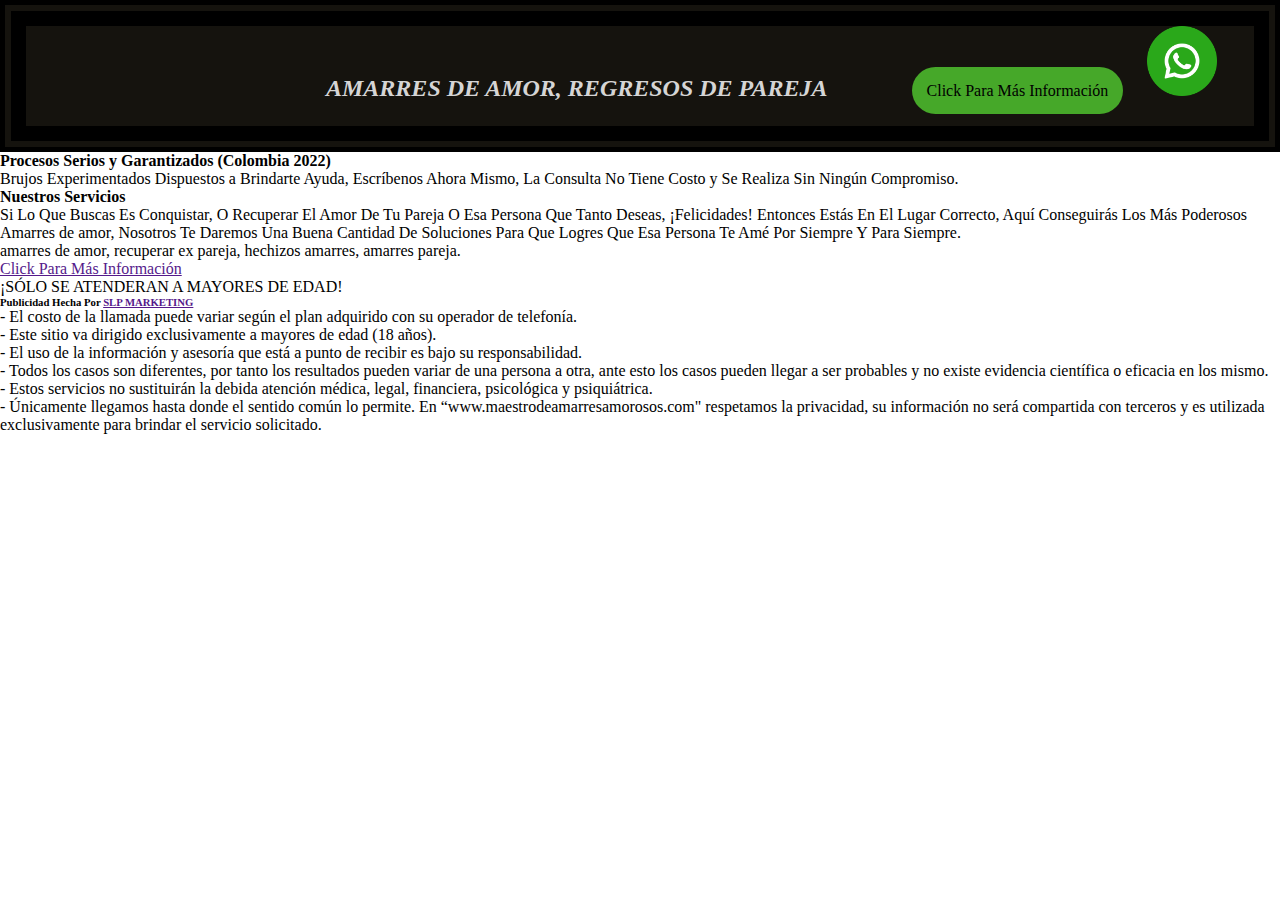
==== maestroAmarres/index.html @ 6d5863f1 "." ====
<!DOCTYPE html>
<html lang="en">
<head>
    <meta charset="UTF-8">
    <meta http-equiv="X-UA-Compatible" content="IE=edge">
    <meta name="viewport" content="width=device-width, initial-scale=1.0">
    <link rel="stylesheet" href="style.css">
    <title>Amarres pareja, amarres de amor</title>
</head>
<body>
    <header>
        <nav>
            <h2><i>AMARRES DE AMOR, REGRESOS DE PAREJA</i></h2>
            <a href="#" class="info">Click Para Más Información</a>
            <a href="youtube.com" class="whatsapp"></a>
        </nav>
    </header>

    <section>
        <div>
            <h4>
                Procesos Serios y Garantizados (Colombia 2022)
            </h4>
            <p>
                Brujos Experimentados Dispuestos a Brindarte Ayuda, Escríbenos Ahora Mismo, La Consulta No Tiene Costo y Se Realiza Sin Ningún Compromiso.
            </p>
            <a href=""></a>
        </div>
    </section>
    <section>
        <div>
            <h4>Nuestros Servicios</h4>
            <p>
                Si Lo Que Buscas Es Conquistar, O Recuperar El Amor De Tu Pareja O Esa Persona Que Tanto Deseas, ¡Felicidades! Entonces Estás En El Lugar Correcto, Aquí Conseguirás Los Más Poderosos Amarres de amor, Nosotros Te Daremos Una Buena Cantidad De Soluciones Para Que Logres Que Esa Persona Te Amé Por Siempre Y Para Siempre.
            </p>
            <p>
                amarres de amor, recuperar ex pareja, hechizos amarres, amarres pareja.
            </p>
            <a href="">Click Para Más Información</a>
        </div>
    </section>
    <footer>
        <div>
            <p>
                ¡SÓLO SE ATENDERAN A MAYORES DE EDAD!
            </p>
            <figure></figure>
        </div>
        <div>
            <h6>Publicidad Hecha Por <a href="">SLP MARKETING</a></h6>
            <p>
                - El costo de la llamada puede variar según el plan adquirido con su operador de telefonía.
                <br>
                - Este sitio va dirigido exclusivamente a mayores de edad (18 años).
                <br>
                - El uso de la información y asesoría que está a punto de recibir es bajo su responsabilidad.
                <br>
                - Todos los casos son diferentes, por tanto los resultados pueden variar de una persona a otra, ante esto los casos pueden llegar a ser probables y no existe evidencia científica o eficacia en los mismo.
                <br>
                - Estos servicios no sustituirán la debida atención médica, legal, financiera, psicológica y psiquiátrica.
                <br>
                - Únicamente llegamos hasta donde el sentido común lo permite. En “www.maestrodeamarresamorosos.com" respetamos la privacidad, su información no será compartida con terceros y es utilizada exclusivamente para brindar el servicio solicitado.
            </p>
        </div>
    </footer>
</body>
</html>
---- maestroAmarres/style.css ----
* {
    margin: 0;
    padding: 0;
}

header {
    border: 5px solid #000;
    background-color: #15130e;
    color: #d5d5d5;
}

nav {
    border: 15px solid #000;
    height: 100px;
    margin: 6px;
}

nav h2 {
    display: inline-block;
    margin-left: 300px;
}

nav a.info {
    background-color: #46a829;
    border-radius: 30px;
    color: #000;
    padding: 15px;
    margin-left: 80px;
    text-decoration: none;
}

nav a.whatsapp {
    display: inline-block;
    background: url(img/whatsapp.png) no-repeat center;
    background-size: contain;
    margin: 0 20px;
    height: 70px;
    width: 70px;
}
/* RESPONSIVE */
/*@media (max-width: 1024px) {
    div.gallery {
        height: 447px;
        margin: 0 auto;
        width: 485px;
    }
    div.gallery div {
        height: 220px;
        margin: 10px 10px;
        width: 220px;
    }
}
@media (max-width: 600px) {
    div.gallery{
        height: 938px;
        margin: 0 auto;
        width: 220px;
    }
    div.gallery div {
        height: 220px;
        margin: 5px auto;
        width: 220px;
    }
}*/
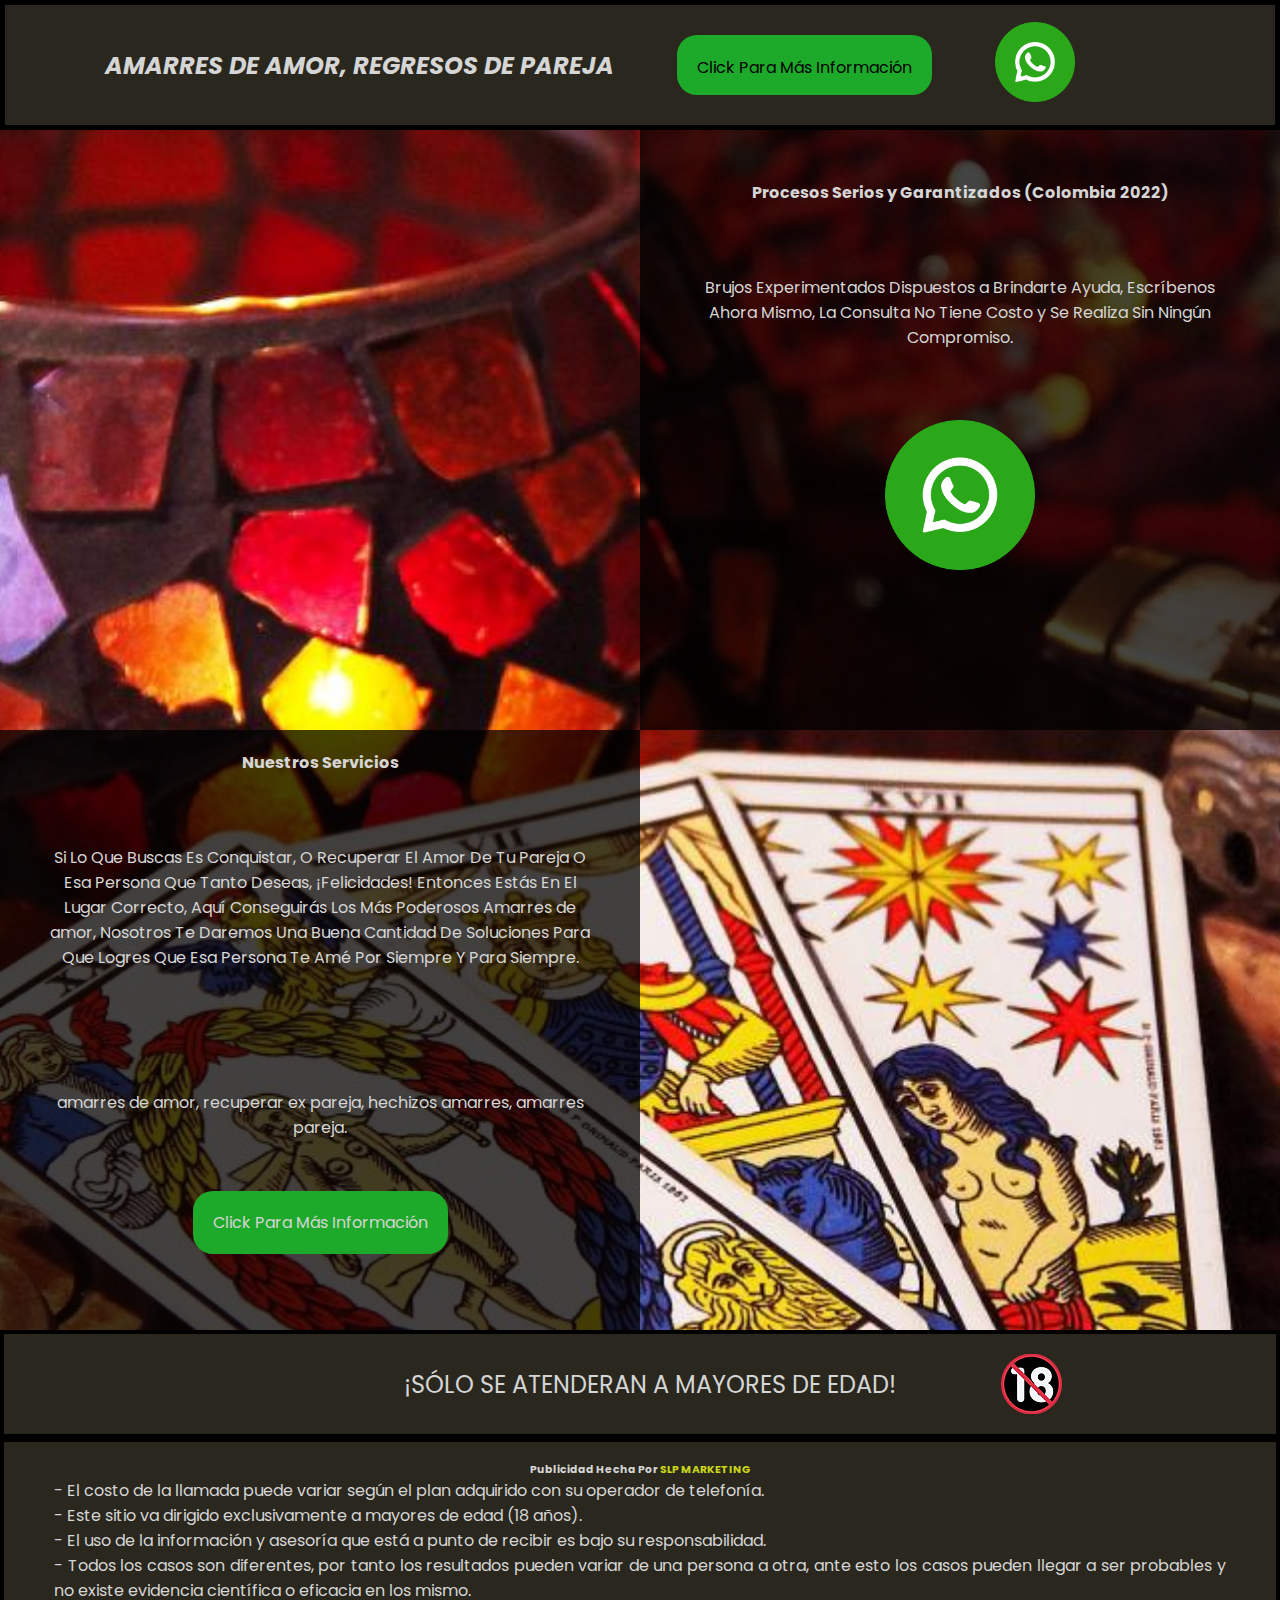
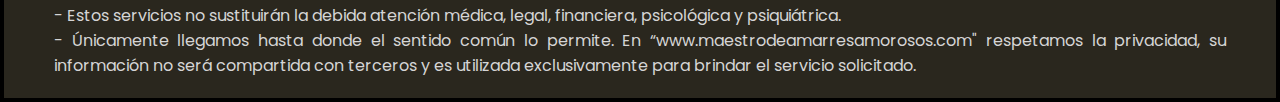
==== commit 586e4c13: "." ====
--- a/maestroAmarres/index.html
+++ b/maestroAmarres/index.html
@@ -9,26 +9,25 @@
 </head>
 <body>
     <header>
-        <nav>
-            <h2><i>AMARRES DE AMOR, REGRESOS DE PAREJA</i></h2>
-            <a href="#" class="info">Click Para Más Información</a>
-            <a href="youtube.com" class="whatsapp"></a>
-        </nav>
+        <h2><i>AMARRES DE AMOR, REGRESOS DE PAREJA</i></h2>
+        <a href="#" class="info">Click Para Más Información</a>
+        <a href="youtube.com" class="whatsapp"><img src="img/whatsapp.png" alt=""></a>
     </header>
 
     <section>
-        <div>
+        <div class="box1">
             <h4>
                 Procesos Serios y Garantizados (Colombia 2022)
             </h4>
             <p>
                 Brujos Experimentados Dispuestos a Brindarte Ayuda, Escríbenos Ahora Mismo, La Consulta No Tiene Costo y Se Realiza Sin Ningún Compromiso.
             </p>
-            <a href=""></a>
+            <a href=""><img src="img/whatsapp.png" alt=""></a>
         </div>
     </section>
+
     <section>
-        <div>
+        <div class="box2">
             <h4>Nuestros Servicios</h4>
             <p>
                 Si Lo Que Buscas Es Conquistar, O Recuperar El Amor De Tu Pareja O Esa Persona Que Tanto Deseas, ¡Felicidades! Entonces Estás En El Lugar Correcto, Aquí Conseguirás Los Más Poderosos Amarres de amor, Nosotros Te Daremos Una Buena Cantidad De Soluciones Para Que Logres Que Esa Persona Te Amé Por Siempre Y Para Siempre.
@@ -40,13 +39,13 @@
         </div>
     </section>
     <footer>
-        <div>
+        <div class="adultos">
             <p>
                 ¡SÓLO SE ATENDERAN A MAYORES DE EDAD!
             </p>
             <figure></figure>
         </div>
-        <div>
+        <div class="contacto">
             <h6>Publicidad Hecha Por <a href="">SLP MARKETING</a></h6>
             <p>
                 - El costo de la llamada puede variar según el plan adquirido con su operador de telefonía.
--- a/maestroAmarres/style.css
+++ b/maestroAmarres/style.css
@@ -1,41 +1,137 @@
+@import url("https://fonts.googleapis.com/css2?family=Poppins:wght@100;200;300;400;500;600;700;800;900&display=swap");
+
 * {
     margin: 0;
     padding: 0;
+    font-family: 'Poppins';
+}
+
+body {
+    background: url(img/fondo.jpg) no-repeat center;
+    background-size: cover;
+    width: 100%;
+    min-height: 600px;
+}
+
+a {
+    text-decoration: none;
+    color: #000;
 }
 
 header {
     border: 5px solid #000;
-    background-color: #15130e;
+    background-color: #2a271e;
     color: #d5d5d5;
+    display: flex;
+    align-items: center;
+    height: 120px;
+    justify-content: space-between;
 }
 
-nav {
-    border: 15px solid #000;
-    height: 100px;
-    margin: 6px;
-}
-
-nav h2 {
-    display: inline-block;
-    margin-left: 300px;
-}
-
-nav a.info {
-    background-color: #46a829;
-    border-radius: 30px;
-    color: #000;
-    padding: 15px;
-    margin-left: 80px;
-    text-decoration: none;
+header h2 {
+    margin-left: 100px;
 }
 
 nav a.whatsapp {
-    display: inline-block;
-    background: url(img/whatsapp.png) no-repeat center;
-    background-size: contain;
-    margin: 0 20px;
+    display: flex;
+    align-items: center;
+    
+}
+
+a.whatsapp img {
+    height: 80px;
+    margin-right: 200px;
+
+}
+
+a.info {
+    background-color: rgb(29, 170, 43);
+    border-radius: 20px;
+    height: 20px;
+    padding: 20px;
+}
+
+section {
+    width: 100%;
+    height: 600px;
+
+}
+
+section div {
+    background-color: #000b;
+    width: 50%;
+    height: 600px;
+    color: #d5d5d5;
+    text-align: center;
+}
+
+section div.box1 {
+    float: right;
+}
+
+div.box1 h4 {
+    margin-top: 50px;
+}
+
+div.box1 p {
+    margin: 20px auto;
+    padding: 50px;
+}
+
+div.box1 img {
+    height: 150px;
+}
+
+div.box2 h4 {
+    padding-top: 20px;
+}
+
+div.box2 p {
+    margin: 20px auto;
+    padding: 50px;
+}
+
+div.box2 a {
+    text-decoration: none;
+    color: #d5d5d5;
+    background-color: rgb(29, 170, 43);
+    border-radius: 20px;
+    padding: 20px;
+}
+
+footer div.adultos {
+    display: flex;
+    background-color: #2a271e;
+    height: 100px;
+    color: #d5d5d5;
+    align-items: center;
+    padding-left: 400px ;
+    font-size: 1.5rem;
+    border: 4px solid #000;
+}
+
+footer div.adultos figure {
+    background: url(img/menores.png) no-repeat center;
     height: 70px;
     width: 70px;
+    margin-left: 100px;
+}
+
+footer div.contacto {
+    background-color: #2a271e;
+    border: 4px solid #000;
+    color: #d5d5d5;
+    text-align: center;
+    padding: 20px 50px;
+}
+
+footer div.contacto a {
+    text-decoration: none;
+    color: #cad617;
+}
+
+footer div.contacto p {
+    text-align: justify;
 }
 /* RESPONSIVE */
 /*@media (max-width: 1024px) {
